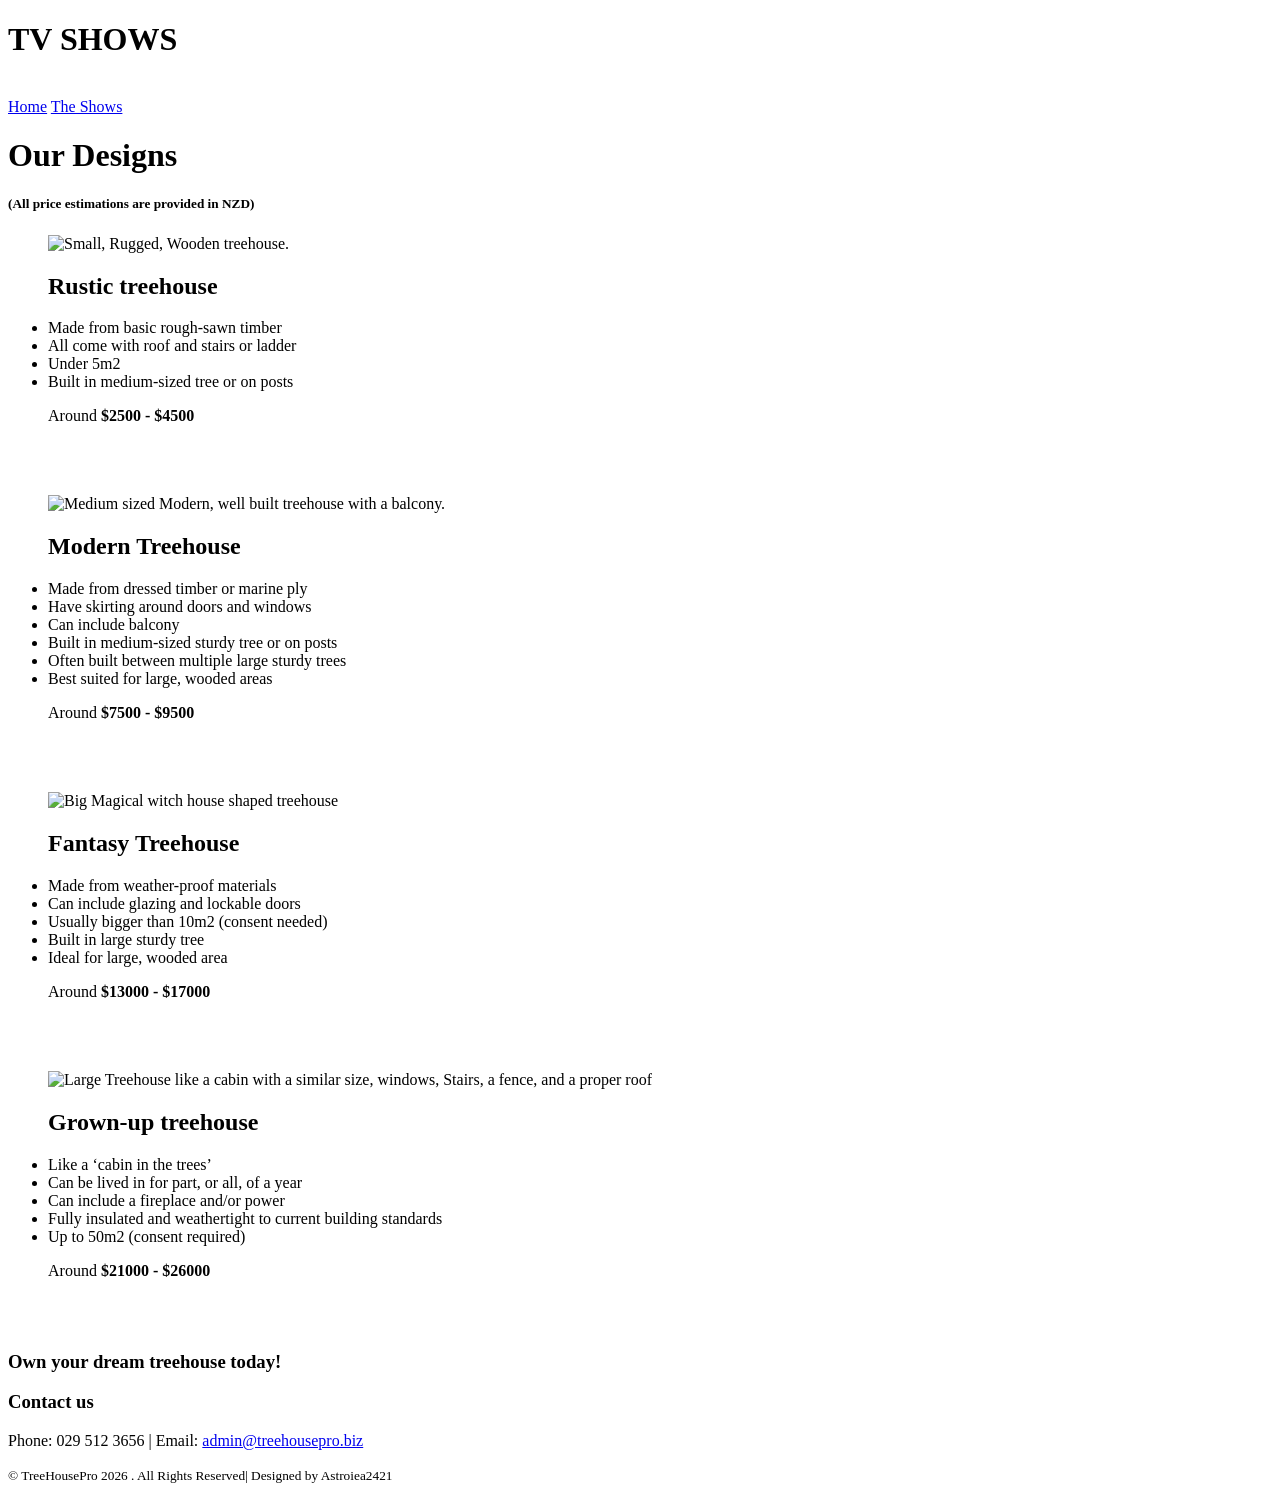
==== shows.html @ 77742c8a "edited" ====
<!DOCTYPE html>
<html lang="en">
    <head>
        <meta charset="utf-8">
        <title>TV Shows - List</title>
        <link rel="icon" type="image/x-icon" href="images/tv_shows_icon.png">
        <link rel="stylesheet" href = "css/style.css">
    </head>
    <body>
        <header>
            <h1>TV SHOWS</h1>
            <br>
            <nav>
                <a href="index.html">Home</a>
                <a href="shows.html">The Shows</a>
            </nav>
        </header>
        <main>
            <h1>Our Designs</h1>
            <h5>(All price estimations are provided in NZD)</h5>
             <!--Unordered lists-->
            <ul>
                <!--Treehouse image, border, & name-->
                <img id="designs" src ="images/rustic_treehouse.jpg" alt="Small, Rugged, Wooden treehouse.">
                <h2>Rustic treehouse</h2>
                <!--Box with info-->
                <div id="design_container">
                    <li>Made from basic rough-sawn timber</li>
                    <li>All come with roof and stairs or ladder</li>
                    <li>Under 5m2</li>
                    <li>Built in medium-sized tree or on posts</li>
                    <p>Around <strong>$2500 - $4500</strong></p>
                </div>
                <br>
                <br>
                <br>
                <!--Treehouse Image & name-->
                <img id="designs" src="images/modern_treehouse.jpg" alt="Medium sized Modern, well built treehouse with a balcony.">
                <h2>Modern Treehouse</h2>
                <!--Box with info-->
                <div id="design_container">
                    <li>Made from dressed timber or marine ply</li>
                    <li>Have skirting around doors and windows</li>
                    <li>Can include balcony</li>
                    <li>Built in medium-sized sturdy tree or on posts</li>
                    <li>Often built between multiple large sturdy trees</li>
                    <li>Best suited for large, wooded areas</li>
                    <p>Around <strong>$7500 - $9500</strong></p>
                </div>
                <br>
                <br>
                <br>
                <!--Treehouse image & name-->
                <img id="designs" src="images/fantasy_treehouse.jpg" alt="Big Magical witch house shaped treehouse">
                <h2>Fantasy Treehouse</h2>
                <!--Box with info-->
                <div id="design_container">
                    <li>Made from weather-proof materials</li>
                    <li> Can include glazing and lockable doors</li>
                    <li>Usually bigger than 10m2 (consent needed)</li>
                    <li>Built in large sturdy tree</li>
                    <li>Ideal for large, wooded area</li>
                    <p>Around <strong>$13000 - $17000</strong></p>
                </div>
                <br>
                <br>
                <br>
                <!--Treehouse image & name-->
                <img id="designs" src="images/grown_up_treehouse.jpg" alt="Large Treehouse like a cabin with a similar size, windows, Stairs, a fence, and a proper roof">
                <h2>Grown-up treehouse</h2>
                <!--Box with info-->
                <div id="design_container">
                    <li>Like a ‘cabin in the trees’</li>
                    <li>Can be lived in for part, or all, of a year</li>
                    <li>Can include a fireplace and/or power</li>
                    <li>Fully insulated and weathertight to current building standards</li>
                    <li>Up to 50m2 (consent required)</li>
                    <p>Around <strong>$21000 - $26000</strong></p>
                </div>
            </ul>
        </main>
        <br>
        <br>
        <!--Footer with contacts & copyright-->
        <footer>
            <h3>Own your dream treehouse today! </h3> <h3>Contact us</h3>
            <p>Phone: 029 512 3656 | Email: <a href="https://mail.google.com/mail/u/0/?fs=1&to=admin@treehousepro.biz&tf=cm">admin@treehousepro.biz</a></p>
            <p><small> &copy; TreeHousePro 2026 . All Rights Reserved| Designed by Astroiea2421</small></p>
        </footer>
    <!--End of body-->
    </body>
</html>
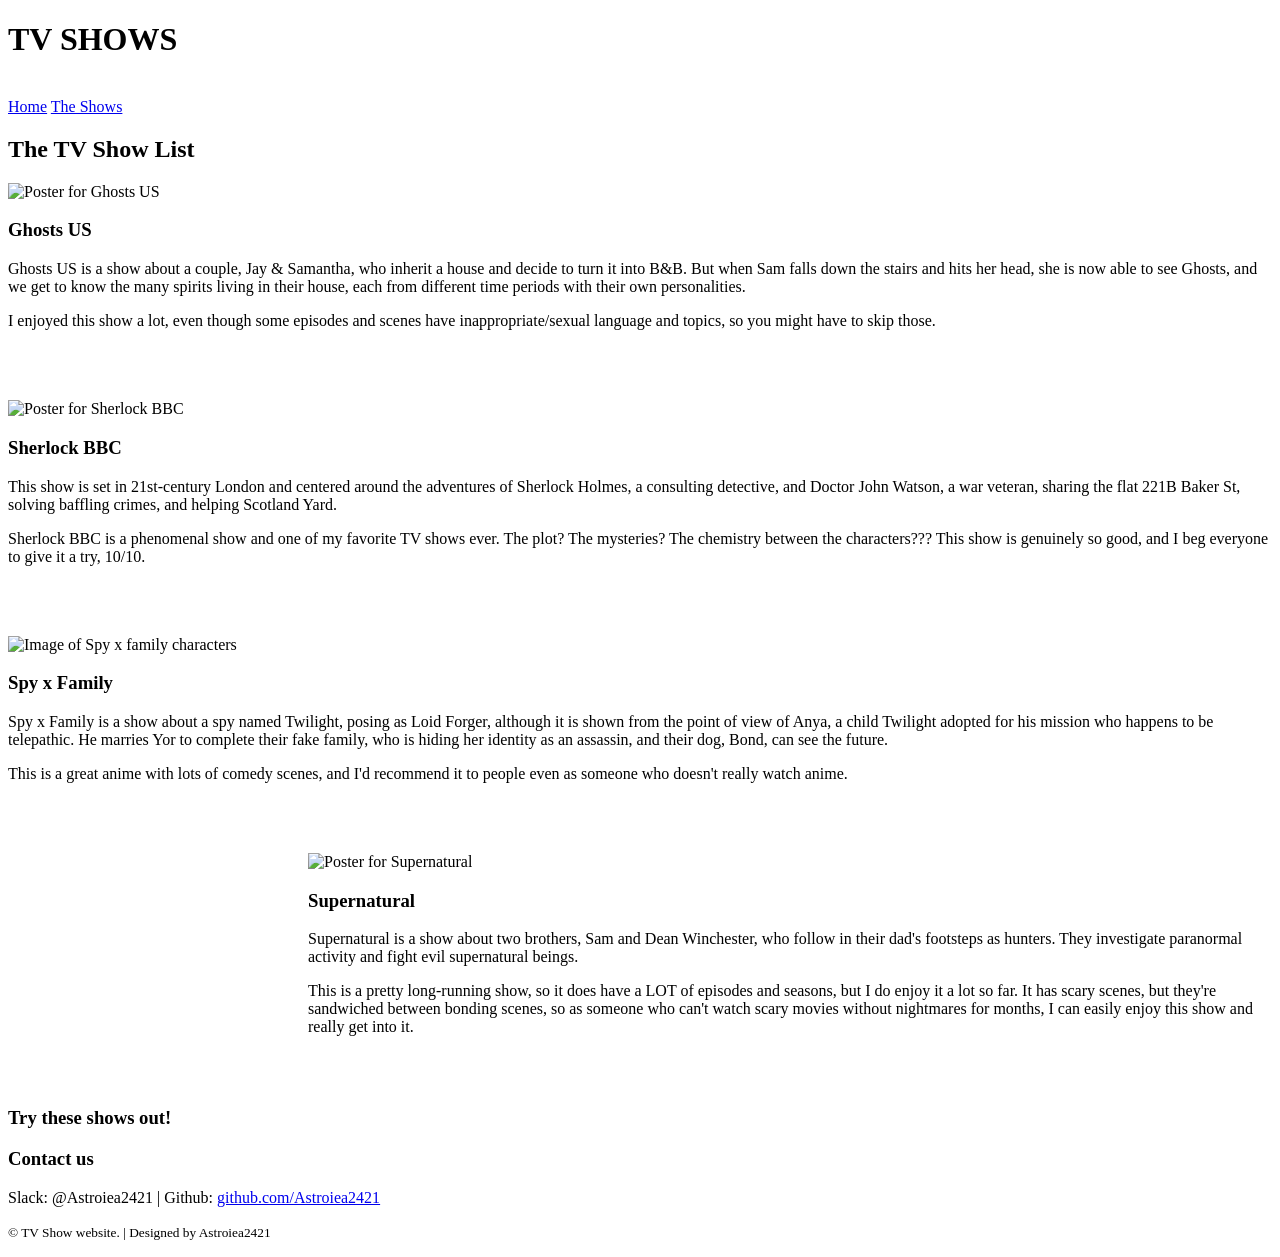
==== commit 88ec1d4c: "final edits done!" ====
--- a/shows.html
+++ b/shows.html
@@ -8,7 +8,7 @@
     </head>
     <body>
         <header>
-            <h1>TV SHOWS</h1>
+            <div id = "page_logo"><h1>TV SHOWS</h1></div>
             <br>
             <nav>
                 <a href="index.html">Home</a>
@@ -16,77 +16,64 @@
             </nav>
         </header>
         <main>
-            <h1>Our Designs</h1>
-            <h5>(All price estimations are provided in NZD)</h5>
-             <!--Unordered lists-->
-            <ul>
-                <!--Treehouse image, border, & name-->
-                <img id="designs" src ="images/rustic_treehouse.jpg" alt="Small, Rugged, Wooden treehouse.">
-                <h2>Rustic treehouse</h2>
-                <!--Box with info-->
-                <div id="design_container">
-                    <li>Made from basic rough-sawn timber</li>
-                    <li>All come with roof and stairs or ladder</li>
-                    <li>Under 5m2</li>
-                    <li>Built in medium-sized tree or on posts</li>
-                    <p>Around <strong>$2500 - $4500</strong></p>
+            <h2>The TV Show List</h2>
+            <div id="Show_line">
+                <div id = "Show_and_name">
+                    <img id="Show_photo" src ="images/ghosts_poster.png" alt="Poster for Ghosts US">
+                    <h3>Ghosts US</h3>
                 </div>
+                <div class="ShowInfo">
+                    <p>Ghosts US is a show about a couple, Jay & Samantha, who inherit a house and decide to turn it into B&B. But when Sam falls down the stairs and hits her head, she is now able to see Ghosts, and we get to know the many spirits living in their house, each from different time periods with their own personalities.</p>
+                    <p>I enjoyed this show a lot, even though some episodes and scenes have inappropriate/sexual language and topics, so you might have to skip those.</p>
+                </div>
+            </div>
                 <br>
                 <br>
                 <br>
-                <!--Treehouse Image & name-->
-                <img id="designs" src="images/modern_treehouse.jpg" alt="Medium sized Modern, well built treehouse with a balcony.">
-                <h2>Modern Treehouse</h2>
-                <!--Box with info-->
-                <div id="design_container">
-                    <li>Made from dressed timber or marine ply</li>
-                    <li>Have skirting around doors and windows</li>
-                    <li>Can include balcony</li>
-                    <li>Built in medium-sized sturdy tree or on posts</li>
-                    <li>Often built between multiple large sturdy trees</li>
-                    <li>Best suited for large, wooded areas</li>
-                    <p>Around <strong>$7500 - $9500</strong></p>
+            <div id="Show_line">
+                <div id = "Show_and_name">
+                    <img id="Show_photo" src="images/sherlock_poster.jpg" alt="Poster for Sherlock BBC">
+                    <h3>Sherlock BBC</h3>
                 </div>
+                <div class="ShowInfo">
+                    <p>This show is set in 21st-century London and centered around the adventures of Sherlock Holmes, a consulting detective, and Doctor John Watson, a war veteran, sharing the flat 221B Baker St, solving baffling crimes, and helping Scotland Yard. </p>
+                    <p>Sherlock BBC is a phenomenal show and one of my favorite TV shows ever. The plot? The mysteries? The chemistry between the characters??? This show is genuinely so good, and I beg everyone to give it a try, 10/10.</p>
+                    </div>
+            </div>
                 <br>
                 <br>
                 <br>
-                <!--Treehouse image & name-->
-                <img id="designs" src="images/fantasy_treehouse.jpg" alt="Big Magical witch house shaped treehouse">
-                <h2>Fantasy Treehouse</h2>
-                <!--Box with info-->
-                <div id="design_container">
-                    <li>Made from weather-proof materials</li>
-                    <li> Can include glazing and lockable doors</li>
-                    <li>Usually bigger than 10m2 (consent needed)</li>
-                    <li>Built in large sturdy tree</li>
-                    <li>Ideal for large, wooded area</li>
-                    <p>Around <strong>$13000 - $17000</strong></p>
+            <div id="Show_line">
+                <div id = "Show_and_name">
+                    <img id="Show_photo" src="images/spyfamily_poster.png" alt="Image of Spy x family characters">
+                    <h3>Spy x Family</h3>
                 </div>
+                     <div class="ShowInfo">
+                    <p>Spy x Family is a show about a spy named Twilight, posing as Loid Forger, although it is shown from the point of view of Anya, a child Twilight adopted for his mission who happens to be telepathic. He marries Yor to complete their fake family, who is hiding her identity as an assassin, and their dog, Bond, can see the future.</p>
+                    <p>This is a great anime with lots of comedy scenes, and I'd recommend it to people even as someone who doesn't really watch anime.</p>
+                    </div>
+            </div>
                 <br>
                 <br>
                 <br>
-                <!--Treehouse image & name-->
-                <img id="designs" src="images/grown_up_treehouse.jpg" alt="Large Treehouse like a cabin with a similar size, windows, Stairs, a fence, and a proper roof">
-                <h2>Grown-up treehouse</h2>
-                <!--Box with info-->
-                <div id="design_container">
-                    <li>Like a ‘cabin in the trees’</li>
-                    <li>Can be lived in for part, or all, of a year</li>
-                    <li>Can include a fireplace and/or power</li>
-                    <li>Fully insulated and weathertight to current building standards</li>
-                    <li>Up to 50m2 (consent required)</li>
-                    <p>Around <strong>$21000 - $26000</strong></p>
+            <div id="Show_line" style="margin-left: 300px;">
+                <div id = "Show_and_name">
+                    <img id="Show_photo" src="images/supernatural_poster.jpg" alt="Poster for Supernatural">
+                    <h3>Supernatural</h3>
                 </div>
-            </ul>
+                    <div class="ShowInfo">
+                    <p>Supernatural is a show about two brothers, Sam and Dean Winchester, who follow in their dad's footsteps as hunters. They investigate paranormal activity and fight evil supernatural beings.</p>
+                    <p>This is a pretty long-running show, so it does have a LOT of episodes and seasons, but I do enjoy it a lot so far. It has scary scenes, but they're sandwiched between bonding scenes, so as someone who can't watch scary movies without nightmares for months, I can easily enjoy this show and really get into it.</p>
+                    </div>
+            </div>
         </main>
         <br>
         <br>
-        <!--Footer with contacts & copyright-->
         <footer>
-            <h3>Own your dream treehouse today! </h3> <h3>Contact us</h3>
-            <p>Phone: 029 512 3656 | Email: <a href="https://mail.google.com/mail/u/0/?fs=1&to=admin@treehousepro.biz&tf=cm">admin@treehousepro.biz</a></p>
-            <p><small> &copy; TreeHousePro 2026 . All Rights Reserved| Designed by Astroiea2421</small></p>
-        </footer>
+        <h3>Try these shows out! </h3> <h3>Contact us</h3>
+        <p>Slack: @Astroiea2421 | Github: <a href="https://github.com/Astroiea2421">github.com/Astroiea2421</a></p>
+        <p><small> &copy; TV Show website. | Designed by Astroiea2421</small></p>
+    </footer>
     <!--End of body-->
     </body>
 </html>
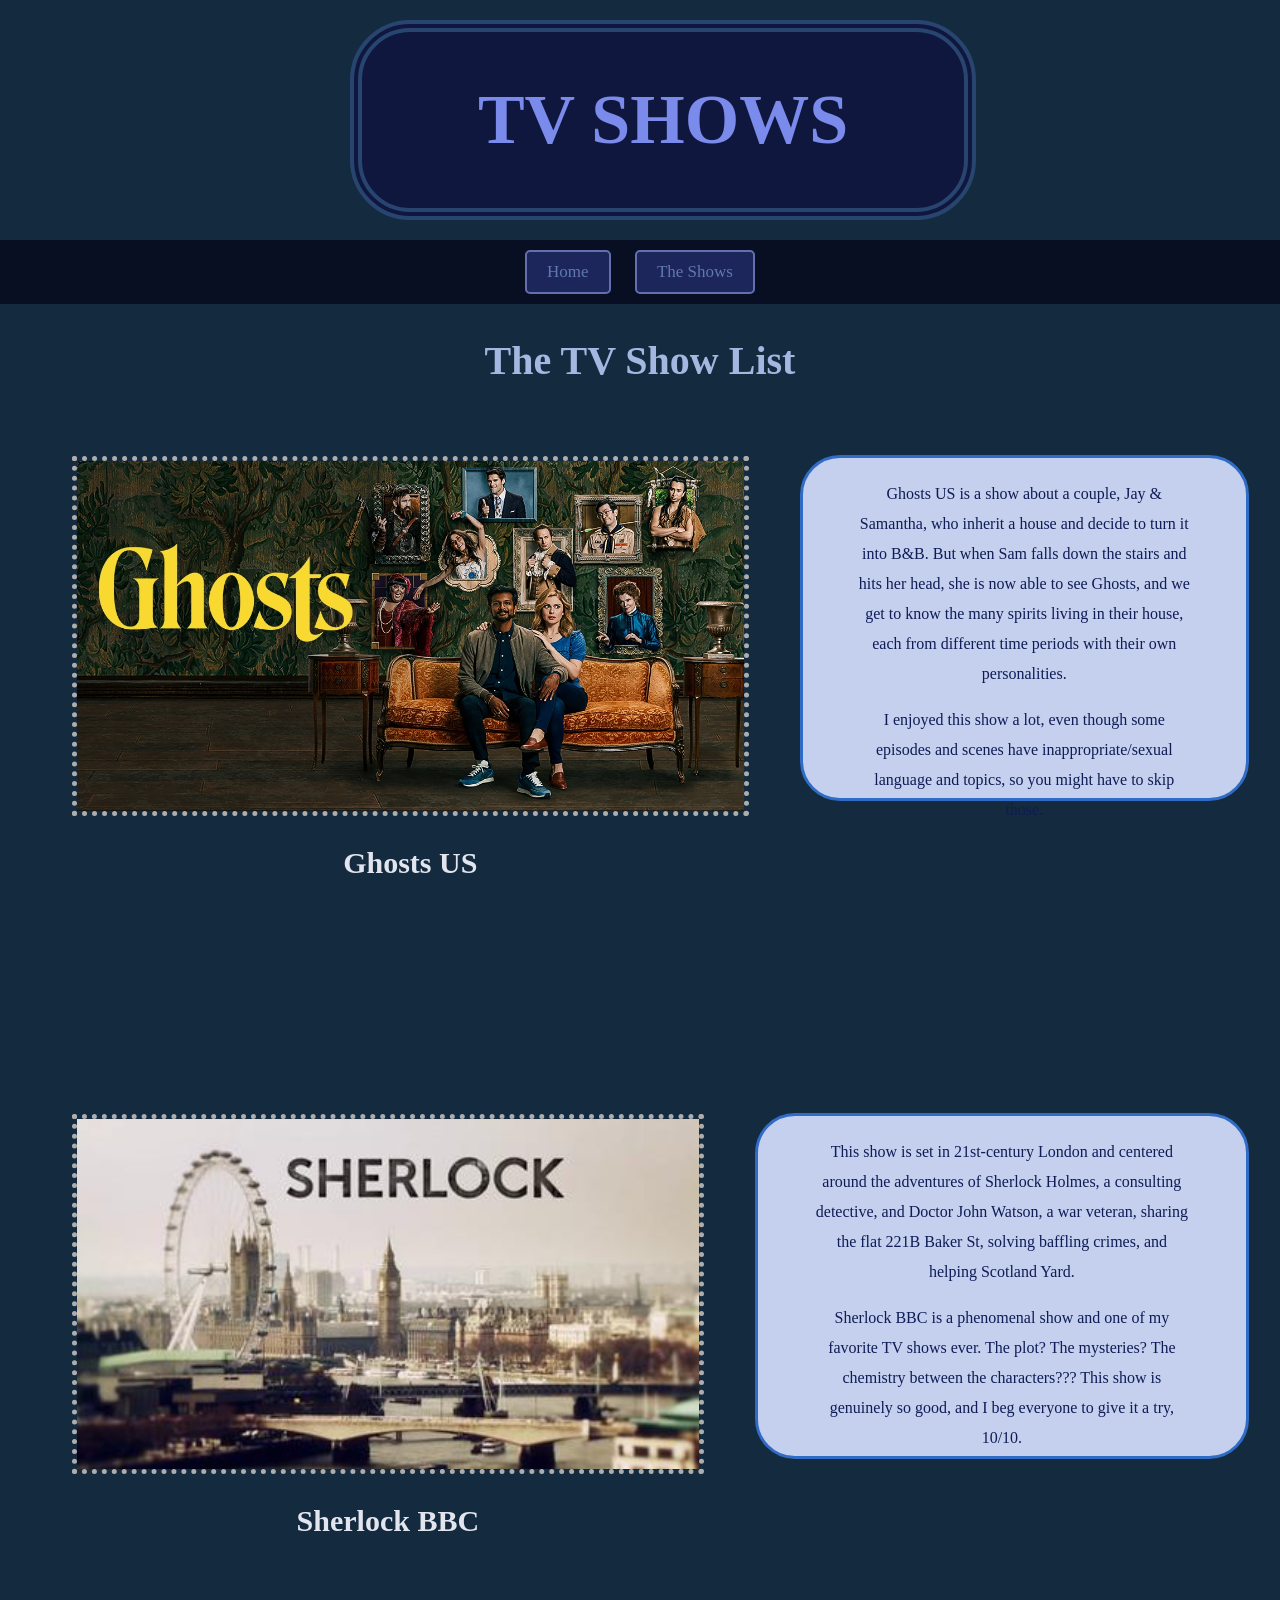
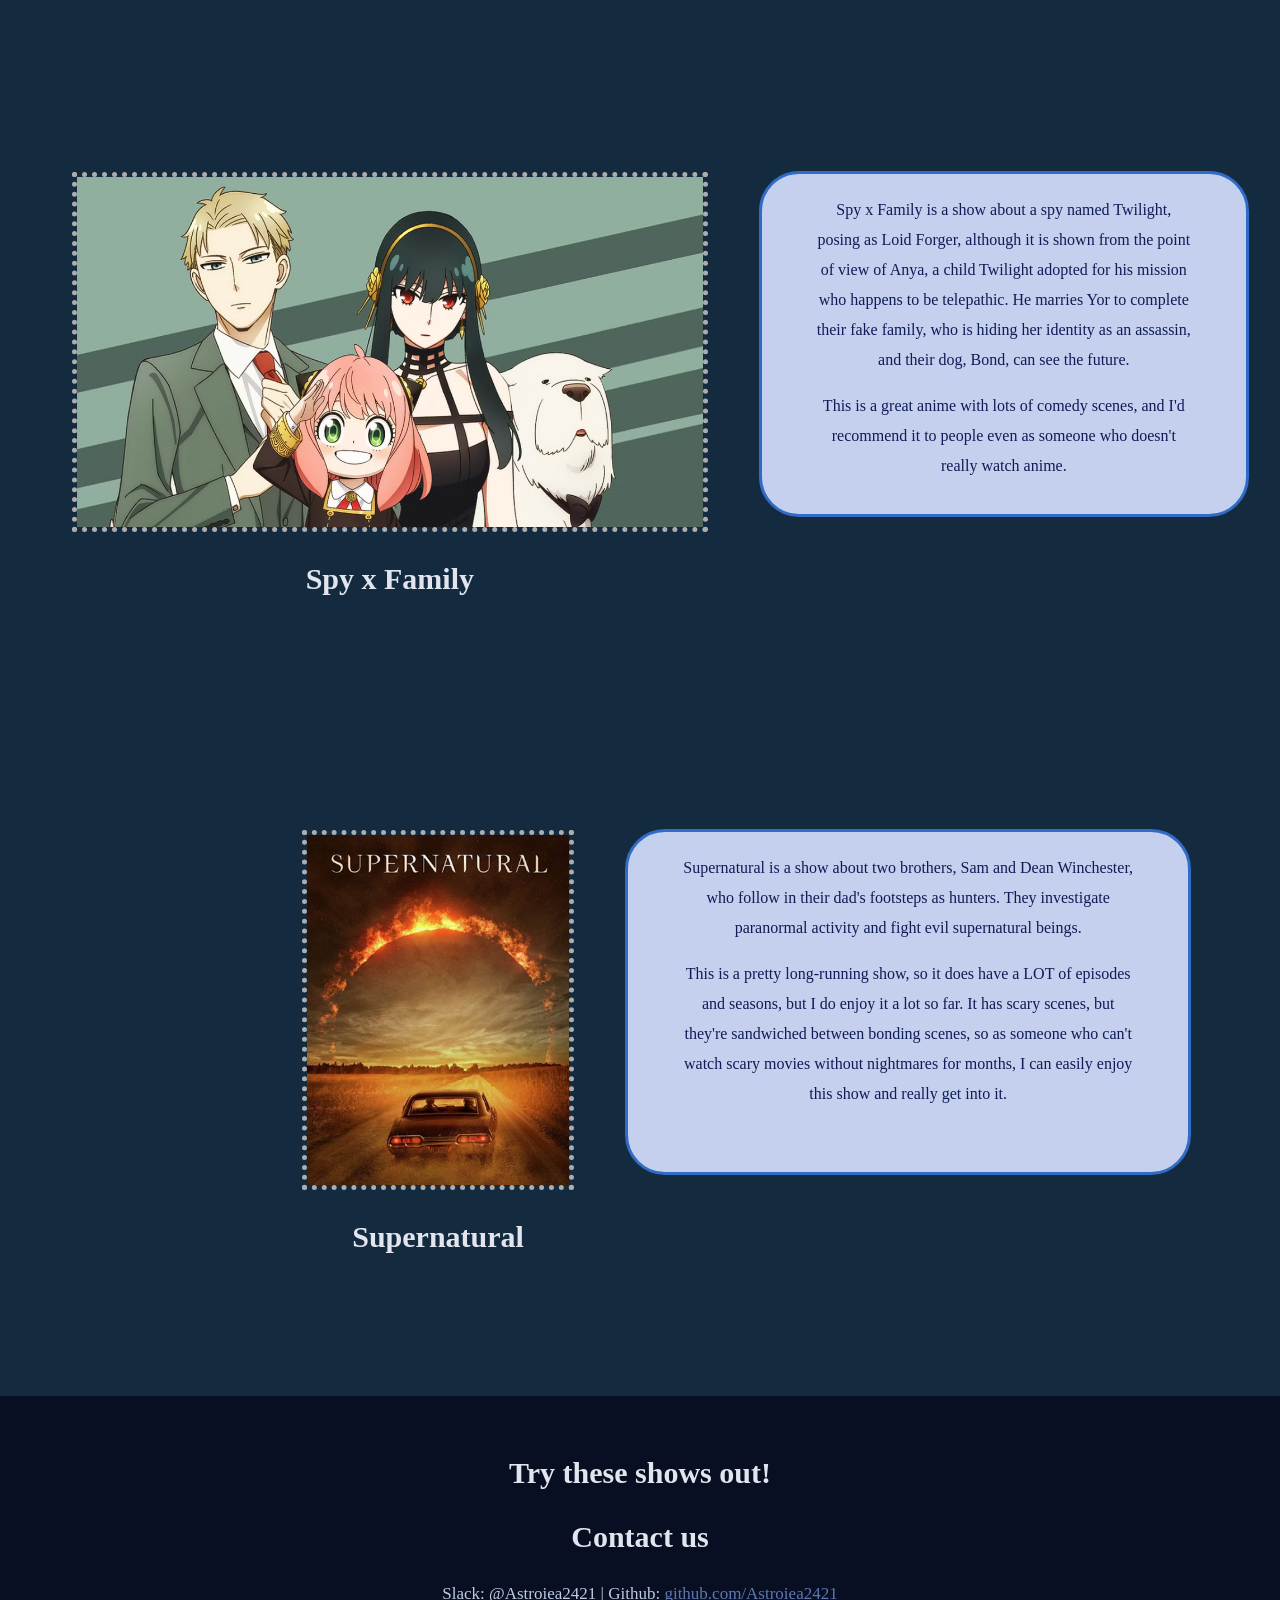
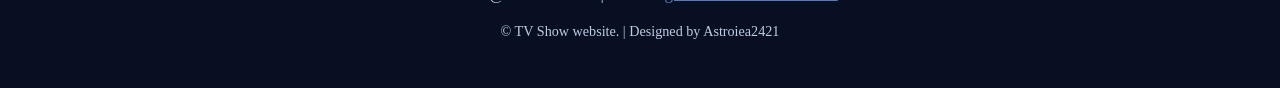
==== commit e1b096b9: "Update shows.html" ====
--- a/shows.html
+++ b/shows.html
@@ -3,7 +3,7 @@
     <head>
         <meta charset="utf-8">
         <title>TV Shows - List</title>
-        <link rel="icon" type="image/x-icon" href="images/tv_shows_icon.png">
+        <link rel="icon" type="image/x-icon" href="./images/tv_shows_icon.png">
         <link rel="stylesheet" href = "css/style.css">
     </head>
     <body>
@@ -76,4 +76,4 @@
     </footer>
     <!--End of body-->
     </body>
-</html>+</html>
--- a/css/style.css
+++ b/css/style.css
@@ -0,0 +1,123 @@
+body { /*The defaults used throught the website*/
+    font-family:Georgia, 'Times New Roman', Times, serif;
+    background-color: #132A3F; /*Sets the backround page colour*/
+    color: #ffffff;/*Sets the default text colour*/
+    margin: 0px; /* Removes the browser's default page margin */
+    text-align:center;     /*Centres most text on the page*/
+    font-size: 17px;
+}
+
+#page_logo {   /*The logo atop each page*/
+    width: 600px; /*Sets the size of the image*/
+    background-color: #10173f; 
+    border: 12px double #284570; /*Creates a border around it*/
+    border-radius: 60px; /*Makes the border rounded*/
+    margin-left: 350px;
+    margin-top: 20px;
+}
+
+h1 { /*Heading 1*/
+    font-size: 70px; /*Sets the size of the text*/
+    color:#7a8beb;
+}
+
+h2 { /*Heading 2*/
+    font-size: 40px;
+    color: #a5b6e0;
+    }
+
+h3 {
+    font-size: 30px;
+    color: #e2e5ee;
+}
+
+p {
+    margin-left: 250px; /* Stops length on the right */
+    margin-right: 250px; /* Stops length on the left */
+    margin-inline: 50px;
+}
+
+div { /*Div makes gaps*/
+    padding: 1px;
+}
+   
+#container { /* coloured box */
+    width: 600px; /* width */
+    margin: 0 auto; /*Centres it*/
+    background-color: #8ca4e0;
+    color: #111635;
+    line-height: 30px; /* Spaces between the lines*/
+    padding: 5px;
+    border-radius: 40px;
+    border: 5px solid #111635;
+}
+
+#Show_photo { /*Border of treehouse designs*/
+    height: 350px;
+    border: 5px dotted #adadad;
+}
+
+#Show_line {
+    display: flex;
+    flex-direction: row;
+    margin: 70px;
+    margin-right: 30px;
+}
+
+#Show_and_name {
+    display: flex;
+    flex-direction: column;;
+}
+
+.ShowInfo {
+    width: 550px; /* width */
+    height: 330px;
+    margin-left: 50px; /*Centres it*/
+    background-color: #c4d0ee;
+    color: #0f1c55;
+    padding: 5px;
+    border-radius: 40px;
+    line-height: 30px;
+    border: 3px solid #306bc5;
+    font-size: 16px;
+    
+}
+
+footer {
+   background-color: #080f22;
+   color: #bdcce4;
+   padding-top: 30px;
+   padding-bottom: 30px;
+}
+
+nav { /*Sets Nav bar background colour*/
+	background-color: #080f22;
+}
+
+nav a {/*Creates the nav buttons*/
+	text-decoration: none; /* Removes the underline from  the link*/
+    background-color: #1c265a;
+    padding: 10px 20px;
+    margin: 10px;
+    border-radius: 5px;
+    border: 2px double #6470ad;
+    display: inline-block;
+}
+
+nav a:visited { /*Sets the colour of the text on the buttons*/
+	color: #bdcaec;
+}
+nav a:hover { /*Changes the bg colour of the buttons if you hover*/
+	background: #2a3777;
+}
+
+a:link, a:visited { /*Sets Default colour of links*/
+  color:#5f77b3;
+}
+
+a:hover, a:active { /*Sets Link colour if you hover*/
+  color:#bdbdbd;
+}
+
+
+
